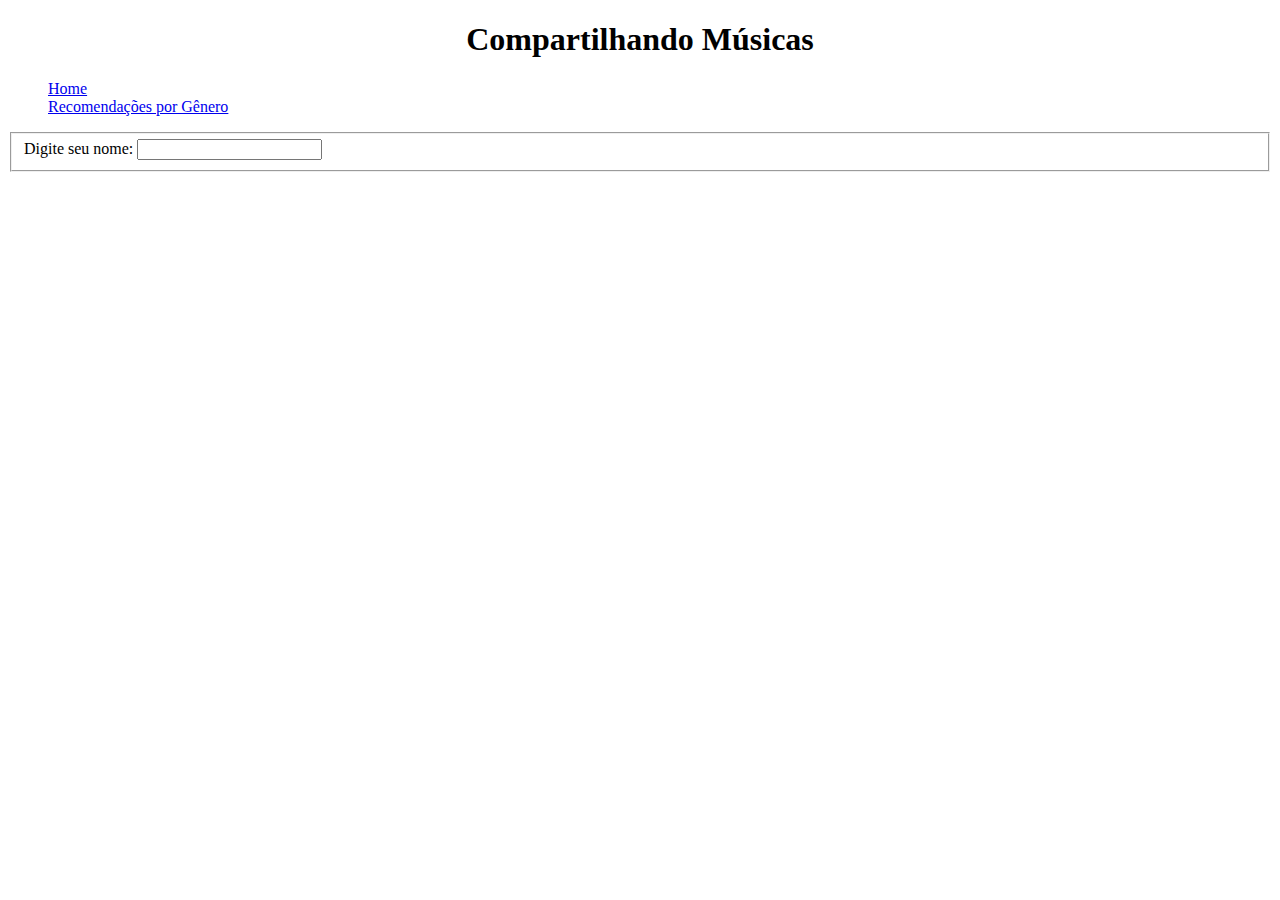
==== indicacoes.html @ 7fe54597 "Terminando Páginas web" ====
<!DOCTYPE html>
<html lang="en">
  <head>
    <meta charset="UTF-8" />
    <meta http-equiv="X-UA-Compatible" content="IE=edge" />
    <meta name="viewport" content="width=device-width, initial-scale=1.0" />
    <title>Indicações</title>
  </head>
  <body>
    <header>
      <h1 align="center">Compartilhando Músicas</h1>
      <ul style="list-style: none">
        <li>
          <a href="./index.html">Home</a>
        </li>
        <li>
          <a href="./recomendacoes.html">Recomendações por Gênero</a>
        </li>
      </ul>
    </header>

    <main>
      <fieldset>
        <form>
          <label for="">Digite seu nome:</label>
          <input type="text" name="nome" id="nome" />
          <br />
        </form>
      </fieldset>
    </main>
  </body>
</html>
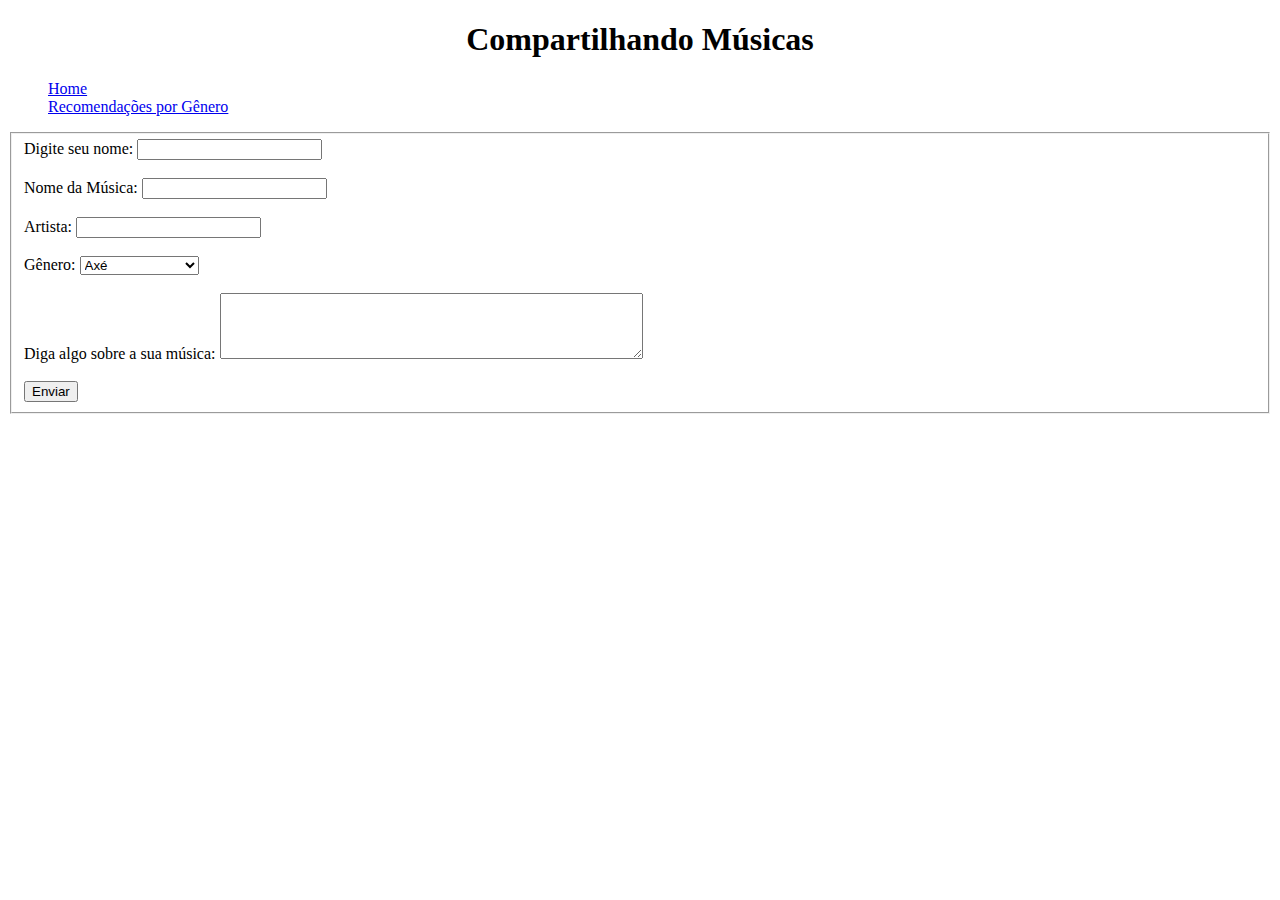
==== commit 2b571f8a: "Concluindo HTML" ====
--- a/indicacoes.html
+++ b/indicacoes.html
@@ -22,9 +22,45 @@
     <main>
       <fieldset>
         <form>
-          <label for="">Digite seu nome:</label>
-          <input type="text" name="nome" id="nome" />
-          <br />
+          <label for="nome">Digite seu nome:</label>
+          <input type="text" name="nome" id="nome" required/>
+          <br><br>
+
+          <label for="musica">Nome da Música:</label>
+          <input type="text" id="musica" name="musica" required>
+          <br><br>
+          
+          <label for="artista">Artista:</label>
+          <input type="text" id="artista" name="artista" required>
+          <br><br>
+
+          <label for="genero">Gênero:</label>
+          <select id="genero" name="genero" >
+            <option value="axe">Axé</option>
+            <option value="blues">Blues</option>
+            <option value="country">Country</option>
+            <option value="eletronica">Eletrônica</option>
+            <option value="forro">Forró</option>
+            <option value="funk">Funk</option>
+            <option value="gospel">Gospel</option>
+            <option value="hip hop">Hip Hop</option>
+            <option value="jazz">Jazz</option>
+            <option value="mpb">MPB</option>
+            <option value="classica">Música Clássica</option>
+            <option value="pagode">Pagode</option>
+            <option value="pop">Pop</option>
+            <option value="rap">Rap</option>
+            <option value="reggae">Reggae</option>
+            <option value="rock">Rock</option>
+            <option value="samba">Samba</option>
+            <option value="sertanejo">Sertanejo</option>
+          </select><br><br>
+
+          <label for="mensagem">Diga algo sobre a sua música:</label>
+          <textarea id="mensagem" name="mensagem" rows="4" cols="50"></textarea><br><br>
+
+
+          <input type="submit" value="Enviar">
         </form>
       </fieldset>
     </main>
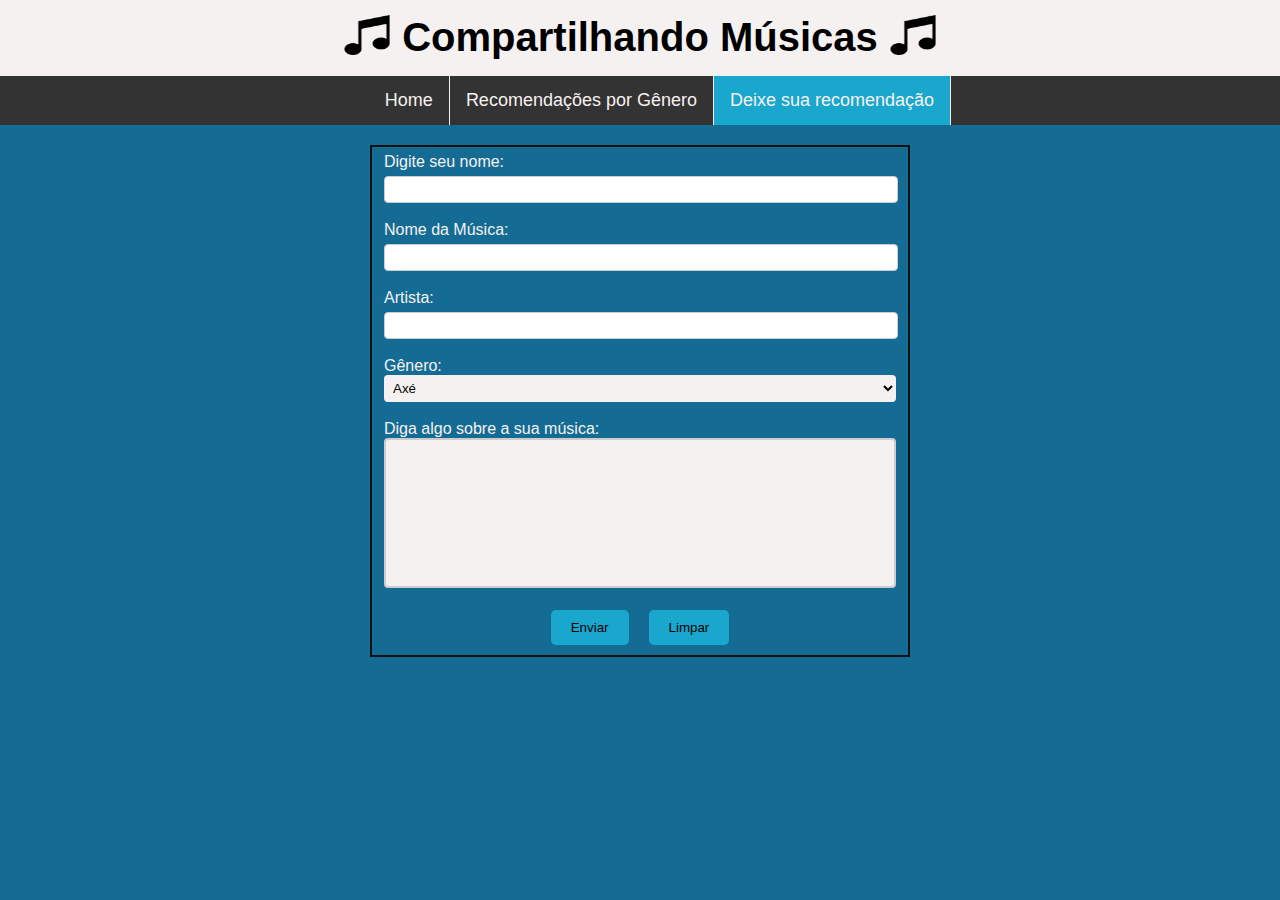
==== commit e548f87c: "Estilizando com CSS" ====
--- a/indicacoes.html
+++ b/indicacoes.html
@@ -5,10 +5,20 @@
     <meta http-equiv="X-UA-Compatible" content="IE=edge" />
     <meta name="viewport" content="width=device-width, initial-scale=1.0" />
     <title>Indicações</title>
+    <link rel="stylesheet" href="./assets/css/style.css" />
   </head>
+
   <body>
-    <header>
-      <h1 align="center">Compartilhando Músicas</h1>
+    <!--Cabeçalho-->
+    <header class="menu">
+      <div class="logo">
+        <img src="./assets/img/icon1.png" alt="Ícone nota musical" width="50px" height="40px" />
+        <h1>Compartilhando Músicas</h1>
+        <img src="./assets/img/icon1.png" alt="Ícone nota musical" width="50px" height="40px" />
+      </div>
+
+      <!--Navbar-->
+      <nav class="navbar">
       <ul style="list-style: none">
         <li>
           <a href="./index.html">Home</a>
@@ -16,9 +26,14 @@
         <li>
           <a href="./recomendacoes.html">Recomendações por Gênero</a>
         </li>
+        <li>
+          <a href="#" class="active">Deixe sua recomendação</a>
+        </li>
       </ul>
+    </nav>
     </header>
 
+    <!--Body-->
     <main>
       <fieldset>
         <form>
@@ -59,8 +74,11 @@
           <label for="mensagem">Diga algo sobre a sua música:</label>
           <textarea id="mensagem" name="mensagem" rows="4" cols="50"></textarea><br><br>
 
-
-          <input type="submit" value="Enviar">
+   
+         <div class="botoes">
+          <input type="submit" value="Enviar" class="buttons">
+          <input type="reset" value="Limpar" class="buttons">
+        </div>
         </form>
       </fieldset>
     </main>
--- a/assets/css/style.css
+++ b/assets/css/style.css
@@ -0,0 +1,185 @@
+/*Variaveis de Cores*/
+:root {
+  --branco: #f6f1f1;
+  --cinza: #333;
+  --preto: #111;
+  --azul: #146c94;
+  --azul-claro: #19a7ce;
+  --prateado: #ccc;
+}
+
+/*Estruturando o corpo do site*/
+body {
+  margin: 0 auto;
+  width: 100%;
+  height: 100%;
+  font-family: "Gill Sans", sans-serif;
+  background-color: var(--azul);
+}
+
+h1 {
+  margin: 0;
+  text-align: center;
+  font-size: 40px;
+}
+
+h2 {
+  margin: 0;
+  text-align: center;
+  font-size: 40px;
+  color: var(--branco);
+  font-size: 25px;
+}
+
+ul {
+  list-style-type: none;
+  display: flex;
+  justify-content: center;
+  margin-bottom: 20px;
+}
+
+li {
+  font-size: 18px;
+  border-right: 1px solid var(--branco);
+}
+
+li > a {
+  display: block;
+  text-align: center;
+  text-decoration: none;
+  color: var(--branco);
+  padding: 14px 16px;
+}
+
+li > a:hover {
+  background-color: var(--preto);
+}
+
+p {
+  color: var(--branco);
+  font-size: 20px;
+  text-indent: 50px;
+  margin: 0 30px 15px 30px;
+  text-align: justify;
+  text-justify: inter-cluster;
+}
+
+/*ID*/
+.menu {
+  background-color: var(--branco);
+  margin-top: 0;
+  width: 100%;
+  height: 100%;
+  padding-top: 15px;
+}
+
+.menu img {
+  margin: 0 10px;
+}
+
+.logo {
+  display: flex;
+  justify-content: center;
+}
+
+/*NavBar*/
+.navbar {
+  background-color: var(--cinza);
+  margin: 0;
+  padding: 0;
+  text-align: center;
+  position: relative;
+}
+
+.active {
+  background-color: var(--azul-claro);
+}
+
+/*Body*/
+
+.imagem {
+  padding: 0;
+  margin: auto;
+  display: block;
+}
+
+.texto {
+  margin-bottom: 15px;
+  color: var(--branco);
+}
+
+.card-title {
+  color: var(--branco);
+}
+
+.card {
+  display: flex;
+  justify-content: space-around;
+  margin: 10px 15px;
+}
+
+/*Indicacoes.html*/
+label {
+  color: var(--branco);
+}
+
+input[type="text"] {
+  width: 100%;
+  border: 1px solid var(--prateado);
+  border-radius: 4px;
+  margin-top: 5px;
+  padding: 5px 0;
+}
+
+input[type="text"]:focus {
+  background-color: #c9eeff;
+}
+
+textarea {
+  width: 100%;
+  height: 150px;
+  padding: 12px 20px;
+  box-sizing: border-box;
+  border: 2px solid var(--prateado);
+  border-radius: 4px;
+  background-color: var(--branco);
+  resize: none;
+}
+
+select {
+  width: 100%;
+  padding: 5px 5px;
+  border: none;
+  border-radius: 4px;
+  background-color: var(--branco);
+}
+
+input[type="button"],
+input[type="submit"],
+input[type="reset"] {
+  background-color: var(--azul-claro);
+  border: none;
+  border-radius: 5px;
+  padding: 10px 20px;
+  align-content: center;
+}
+
+.botoes {
+  display: flex;
+  justify-content: center;
+}
+
+.buttons {
+  margin: 0 10px;
+}
+
+.buttons:hover {
+  background-color: var(--prateado);
+  color: var(--preto);
+}
+
+fieldset {
+  width: 40%;
+  margin: 0 auto;
+  border: 2px solid var(--preto);
+}
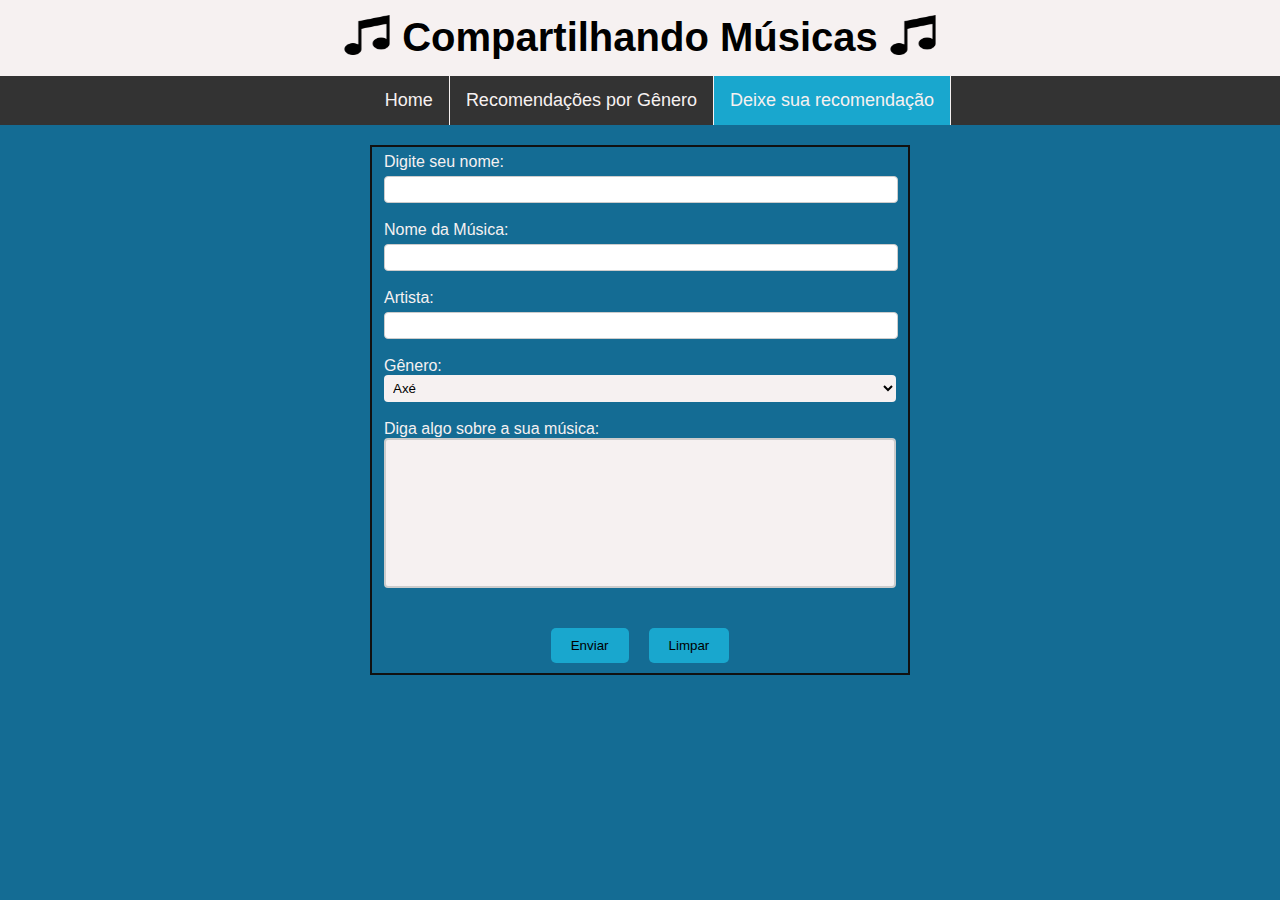
==== commit 799c15f0: "Incluindo functions de verificação JS" ====
--- a/indicacoes.html
+++ b/indicacoes.html
@@ -19,18 +19,18 @@
 
       <!--Navbar-->
       <nav class="navbar">
-      <ul style="list-style: none">
-        <li>
-          <a href="./index.html">Home</a>
-        </li>
-        <li>
-          <a href="./recomendacoes.html">Recomendações por Gênero</a>
-        </li>
-        <li>
-          <a href="#" class="active">Deixe sua recomendação</a>
-        </li>
-      </ul>
-    </nav>
+        <ul style="list-style: none">
+          <li>
+            <a href="./index.html">Home</a>
+          </li>
+          <li>
+            <a href="./recomendacoes.html">Recomendações por Gênero</a>
+          </li>
+          <li>
+            <a href="#" class="active">Deixe sua recomendação</a>
+          </li>
+        </ul>
+      </nav>
     </header>
 
     <!--Body-->
@@ -38,19 +38,22 @@
       <fieldset>
         <form>
           <label for="nome">Digite seu nome:</label>
-          <input type="text" name="nome" id="nome" required/>
-          <br><br>
+          <input type="text" name="nome" id="nome" onkeyup="validaNome()" required />
+          <div id="txtNome"></div>
+          <br />
 
           <label for="musica">Nome da Música:</label>
-          <input type="text" id="musica" name="musica" required>
-          <br><br>
-          
+          <input type="text" id="musica" name="musica" required onkeyup="validaMusica()" />
+          <div id="txtMusica"></div>
+          <br />
+
           <label for="artista">Artista:</label>
-          <input type="text" id="artista" name="artista" required>
-          <br><br>
+          <input type="text" id="artista" name="artista" required onkeyup="validaArtista()" />
+          <div id="txtArtista"></div>
+          <br />
 
           <label for="genero">Gênero:</label>
-          <select id="genero" name="genero" >
+          <select id="genero" name="genero">
             <option value="axe">Axé</option>
             <option value="blues">Blues</option>
             <option value="country">Country</option>
@@ -69,18 +72,24 @@
             <option value="rock">Rock</option>
             <option value="samba">Samba</option>
             <option value="sertanejo">Sertanejo</option>
-          </select><br><br>
+          </select>
+          <br />
+          <br />
 
           <label for="mensagem">Diga algo sobre a sua música:</label>
-          <textarea id="mensagem" name="mensagem" rows="4" cols="50"></textarea><br><br>
+          <textarea id="mensagem" name="mensagem" rows="4" cols="50" onkeyup="tamanhoArea()"></textarea>
+          <div id="txtMensagem"></div>
+          <br />
+          <br />
 
-   
-         <div class="botoes">
-          <input type="submit" value="Enviar" class="buttons">
-          <input type="reset" value="Limpar" class="buttons">
-        </div>
+          <div class="botoes">
+            <input type="submit" value="Enviar" class="buttons" onclick="enviar()" />
+            <input type="reset" value="Limpar" class="buttons" />
+          </div>
         </form>
       </fieldset>
     </main>
+
+    <script src="./assets/js/script.js"></script>
   </body>
 </html>
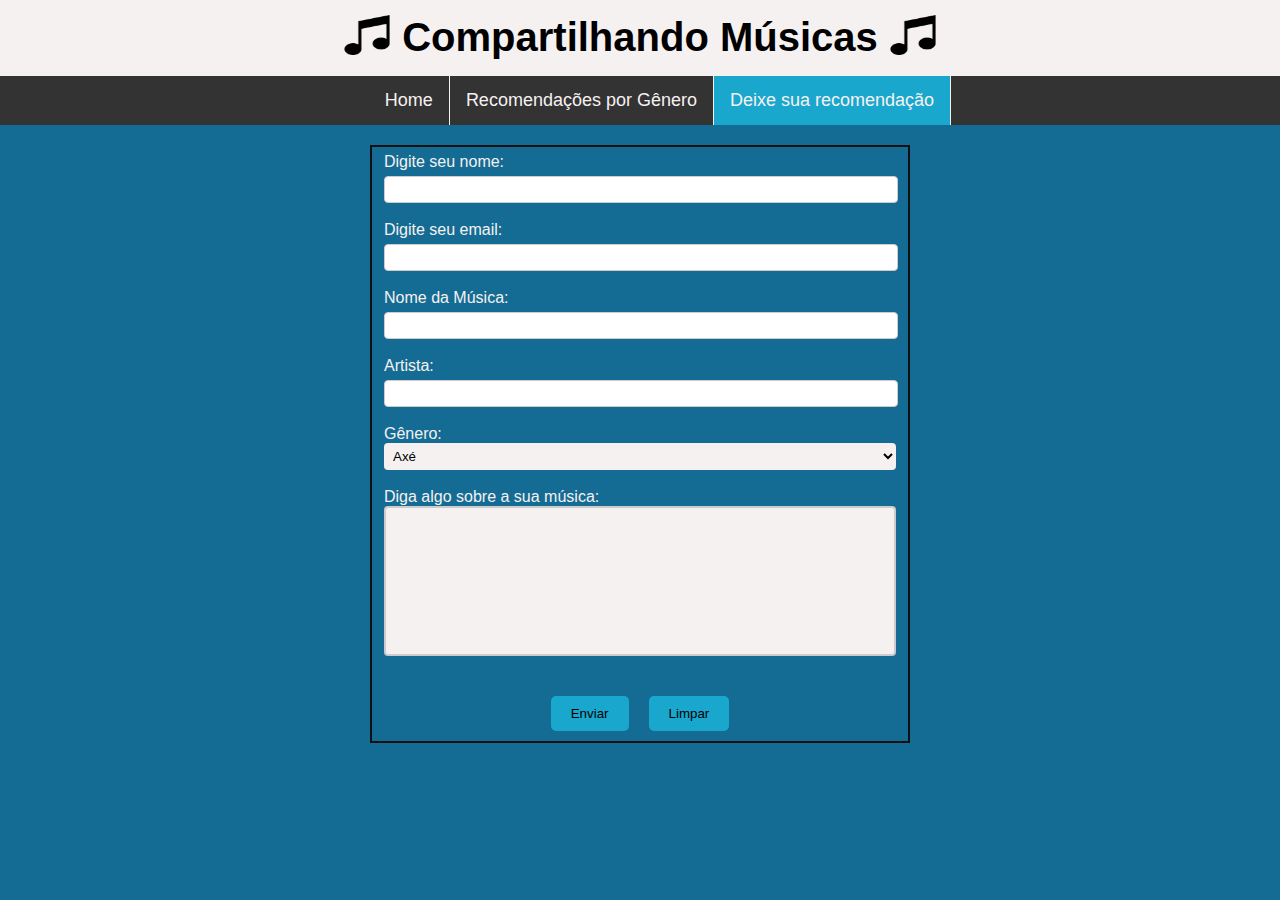
==== commit 128c5117: "Corrigindo functions" ====
--- a/indicacoes.html
+++ b/indicacoes.html
@@ -40,6 +40,11 @@
           <label for="nome">Digite seu nome:</label>
           <input type="text" name="nome" id="nome" onkeyup="validaNome()" required />
           <div id="txtNome"></div>
+          <br />
+
+          <label for="email">Digite seu email:</label>
+          <input type="email" name="email" id="email" onkeyup="validaEmail()" required />
+          <div id="txtEmail"></div>
           <br />
 
           <label for="musica">Nome da Música:</label>
--- a/assets/css/style.css
+++ b/assets/css/style.css
@@ -123,7 +123,8 @@
   color: var(--branco);
 }
 
-input[type="text"] {
+input[type="text"],
+input[type="email"] {
   width: 100%;
   border: 1px solid var(--prateado);
   border-radius: 4px;
@@ -134,7 +135,9 @@
 input[type="text"]:focus {
   background-color: #c9eeff;
 }
-
+input[type="email"]:focus {
+  background-color: #c9eeff;
+}
 textarea {
   width: 100%;
   height: 150px;
